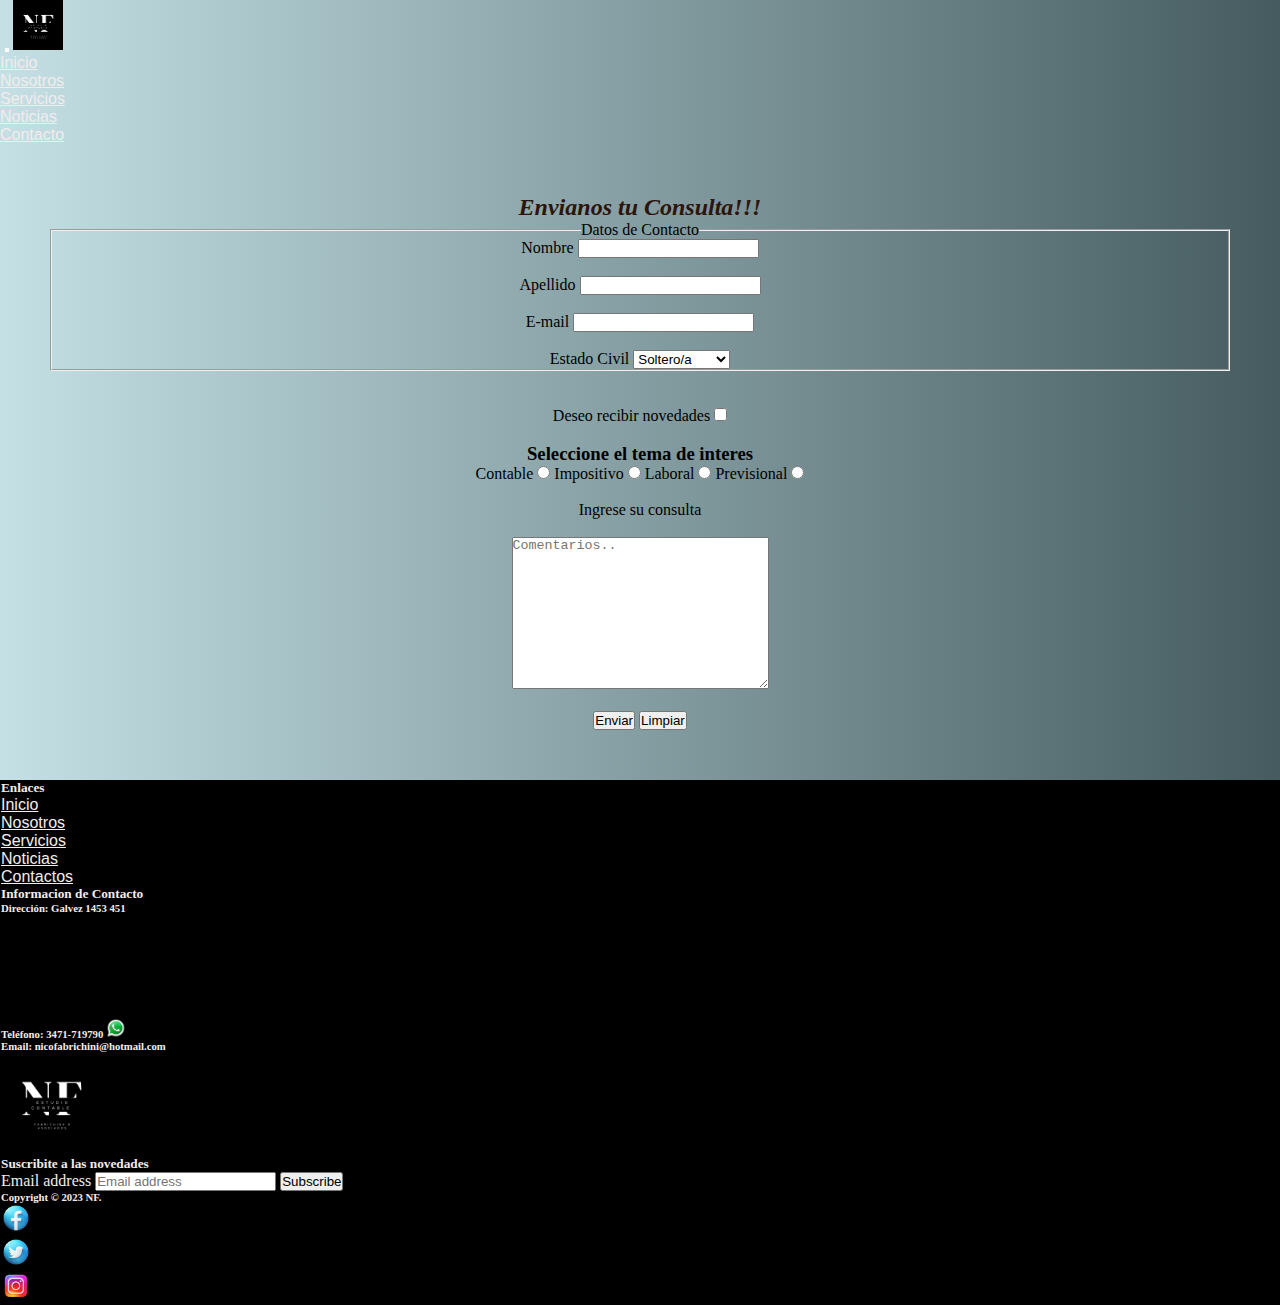
==== pages/contacto.html @ b9b7d35b "primer commit" ====
<!DOCTYPE html>
<html lang="en">

<head>
  <meta charset="UTF-8">
  <meta name="viewport" content="width=device-width, initial-scale=1.0">
  <meta name="description"
    content="Estudio contable Fabrichini- contacto impuestos, laboral, previsional y todo tipo de asesoramiento integral">
  <meta name="title" content="Estudio contable, contacto">
  <!---link Boostrap-->
  <link href="https://cdn.jsdelivr.net/npm/bootstrap@5.3.1/dist/css/bootstrap.min.css" rel="stylesheet"
    integrity="sha384-4bw+/aepP/YC94hEpVNVgiZdgIC5+VKNBQNGCHeKRQN+PtmoHDEXuppvnDJzQIu9" crossorigin="anonymous">
  <!---link css-->
  <link rel="stylesheet" href="../css/style.css">
  <!--favicon-->
  <link rel="icon" href="../imag/logo-negro.png">
  <title>CONTACTO</title>
</head>

<body>
  <!-- inicio header -->
  <header>

    <!-- Navbar -->
    <nav class="navbar navbar-expand-sm navbar-light bg-black">
      <button class="navbar-toggler" type="button" data-bs-toggle="collapse" data-bs-target="#opciones">
        <span class="navbar-toggler-icon"></span>
      </button>

      <!-- logo -->
      <a class="navbar-brand" href="../index.html">
        <img src="../imag/logo-negro.png" width="50" height="50" alt="">
      </a>

      <!-- enlaces -->
      <div class="collapse navbar-collapse" id="opciones">
        <ul class="navbar-nav">
          <li class="nav-item">
            <a class="nav-link" href="../index.html">Inicio</a>
          </li>
          <li class="nav-item">
            <a class="nav-link" href="./nosotros.html">Nosotros</a>
          </li>
          <li class="nav-item">
            <a class="nav-link" href="./servicios.html">Servicios</a>
          </li>
          <li class="nav-item">
            <a class="nav-link" href="./noticias.html">Noticias</a>
          </li>
          <li class="nav-item">
            <a class="nav-link" href="./contacto.html">Contacto</a>
          </li>
        </ul>
      </div>
    </nav>


  </header>
  <!-- cierre header -->

  <main>
    <section class="formulario">
      <h2>Envianos tu Consulta!!!</h2>
      <form action="">
        <fieldset>
          <legend>Datos de Contacto</legend>
          <label for="nombre">Nombre</label>
          <input id="nombre" type="text">
          <br><br>
          <label for="apellido">Apellido</label>
          <input id="apellido" type="text">
          <br><br>
          <label for="E-mail">E-mail</label>
          <input id="E-mail" type="email">
          <br><br>
          <label for="estado">Estado Civil</label>
          <select name="" id="estado">
            <option value="">Soltero/a</option>
            <option value="">Casado/a</option>
            <option value="">Divorciado/a</option>
            <option value="">Viudo/a</option>
          </select>
        </fieldset>
        <br><br>
        <label for="novedades">Deseo recibir novedades</label>
        <input id="novedades" type="checkbox">
        <br><br>
        <h3>Seleccione el tema de interes</h3>

        <label for="contable">Contable</label>
        <input id="contable" type="radio" name="materia" value="contable">

        <label for="impositivo">Impositivo</label>
        <input id="impositivo" type="radio" name="materia" value="impositivo">

        <label for="laboral">Laboral</label>
        <input id="laboral" type="radio" name="materia" value="laboral">

        <label for="previsional">Previsional</label>
        <input id="previsional" type="radio" name="materia" value="previsional">
        <br><br>
        <label for="consulta">Ingrese su consulta</label>
        <br><br>
        <textarea placeholder="Comentarios.." id="consulta" cols="30" rows="10"></textarea>
        <br><br>
        <input type="submit" value="Enviar">
        <input type="reset" value="Limpiar">

      </form>
    </section>
  </main>

  <!-- Footer -->
  <footer class="py-5">
    <div class="row">
      <div class="col-sm-2">
        <h5>Enlaces</h5>
        <ul class="nav flex-column">
          <li class="nav-item mb-2"><a href="../index.html" class="nav-link p-0 ">Inicio</a></li>
          <li class="nav-item mb-2"><a href="./nosotros.html" class="nav-link p-0 ">Nosotros</a></li>
          <li class="nav-item mb-2"><a href="./servicios.html" class="nav-link p-0 ">Servicios</a></li>
          <li class="nav-item mb-2"><a href="./noticias.html" class="nav-link p-0 ">Noticias</a></li>
          <li class="nav-item mb-2"><a href="./contacto.html" class="nav-link p-0 ">Contactos</a></li>
        </ul>
      </div>

      <div class="col-sm-2">
        <h5>Informacion de Contacto</h5>
        <h6>Dirección: Galvez 1453 451</h6>
        <p><iframe
            src="https://www.google.com/maps/embed?pb=!1m18!1m12!1m3!1d6998621.188544533!2d-66.17381326388836!3d-31.073706254849316!2m3!1f0!2f0!3f0!3m2!1i1024!2i768!4f13.1!3m3!1m2!1s0x944ac01eb26c186f%3A0x8e3e4e20675a3bbc!2sSanta%20Fe!5e0!3m2!1ses-419!2sar!4v1692221837515!5m2!1ses-419!2sar"
            width="100" height="100" style="border:0;" allowfullscreen="" loading="lazy"
            referrerpolicy="no-referrer-when-downgrade"></iframe></p>
        <h6>Teléfono: 3471-719790 <img src="../imag/whatsapp.png" width="20" alt="Telefono"> </h6>
        <h6>Email: nicofabrichini@hotmail.com</h6>
      </div>

      <div class="col-sm-2">
        <h5><a href="../index.html"><img width="100" src="../imag/logo-negro.png" alt="LOGO"></a></h5>

      </div>

      <div class="col-sm-4">
        <form>
          <h5>Suscribite a las novedades</h5>

          <div class="d-flex w-100 gap-2">
            <label for="newsletter1" class="visually-hidden">Email address</label>
            <input id="newsletter1" type="text" class="form-control" placeholder="Email address">
            <button class="btn btn-primary" type="button">Subscribe</button>
          </div>
        </form>
      </div>


      <div class="d-flex justify-content-between py-2 my-4 border-top">
        <h6>Copyright © 2023 NF.</h6>
        <ul class="list-unstyled d-flex">
          <li><a href="#"><img width="30" src="../imag/facebook.png" alt="Logo de Facebook"></a></li>
          <li><a href="#"><img width="30" src="../imag/x-twitter.png" alt="Logo de Twitter"></a></li>
          <li><a href="https://www.instagram.com/cpnicolasfabrichini/" target="_blank" rel="noopener"><img width="30"
                src="../imag/instagram.png" alt="Logo de instagram"></a></li>
        </ul>
      </div>
  </footer>


  <script src="https://cdn.jsdelivr.net/npm/bootstrap@5.3.1/dist/js/bootstrap.bundle.min.js"
    integrity="sha384-HwwvtgBNo3bZJJLYd8oVXjrBZt8cqVSpeBNS5n7C8IVInixGAoxmnlMuBnhbgrkm"
    crossorigin="anonymous"></script>
</body>

</html>
---- css/style.css ----
* {
  margin: 0;
  padding: 0;
  box-sizing: border-box;
}

.nav-link {
  color: rgb(243, 236, 236);
  font-family: Impact, Haettenschweiler, "Arial Narrow Bold", sans-serif;
}
.nav-link:hover {
  color: red;
}

.navbar-toggler {
  border-style: solid;
  border-color: white;
  margin-left: 5px;
}

/* Footer*/
footer {
  background-color: black;
  color: rgb(243, 236, 236);
}
footer .row {
  margin-left: 1px;
}

body {
  background: #5e8a91;
  background: -webkit-linear-gradient(to right, #455b5f, #4CA1AF);
  background: linear-gradient(to right, #C4E0E5, #455b5f);
  overflow-x: hidden;
}

/*formulario*/
.formulario {
  text-align: center;
}

/* Main*/
main {
  padding: 50px;
}
main h1 {
  color: rgb(168, 45, 45);
  text-align: center;
  padding-bottom: 30px;
  font-size: 50px;
  font-weight: 1000;
  font-family: "Times New Roman", Times, serif;
}
main h2 {
  color: rgb(44, 21, 12);
  font-style: oblique;
  text-align: center;
}
main .col-sm-3 {
  box-shadow: rgba(0, 0, 0, 0.25) 0px 54px 55px, rgba(0, 0, 0, 0.12) 0px -12px 30px, rgba(0, 0, 0, 0.12) 0px 4px 6px, rgba(0, 0, 0, 0.17) 0px 12px 13px, rgba(0, 0, 0, 0.09) 0px -3px 5px;
  padding: 20px;
  background: #4CA1AF;
  background: -webkit-linear-gradient(to right, #C4E0E5, #4CA1AF);
  background: linear-gradient(to right, #C4E0E5, #4CA1AF);
}
main p {
  color: rgb(20, 20, 19);
  font-family: "Franklin Gothic Medium", "Arial Narrow", Arial, sans-serif;
  line-height: 30px;
}

/*# sourceMappingURL=style.css.map */
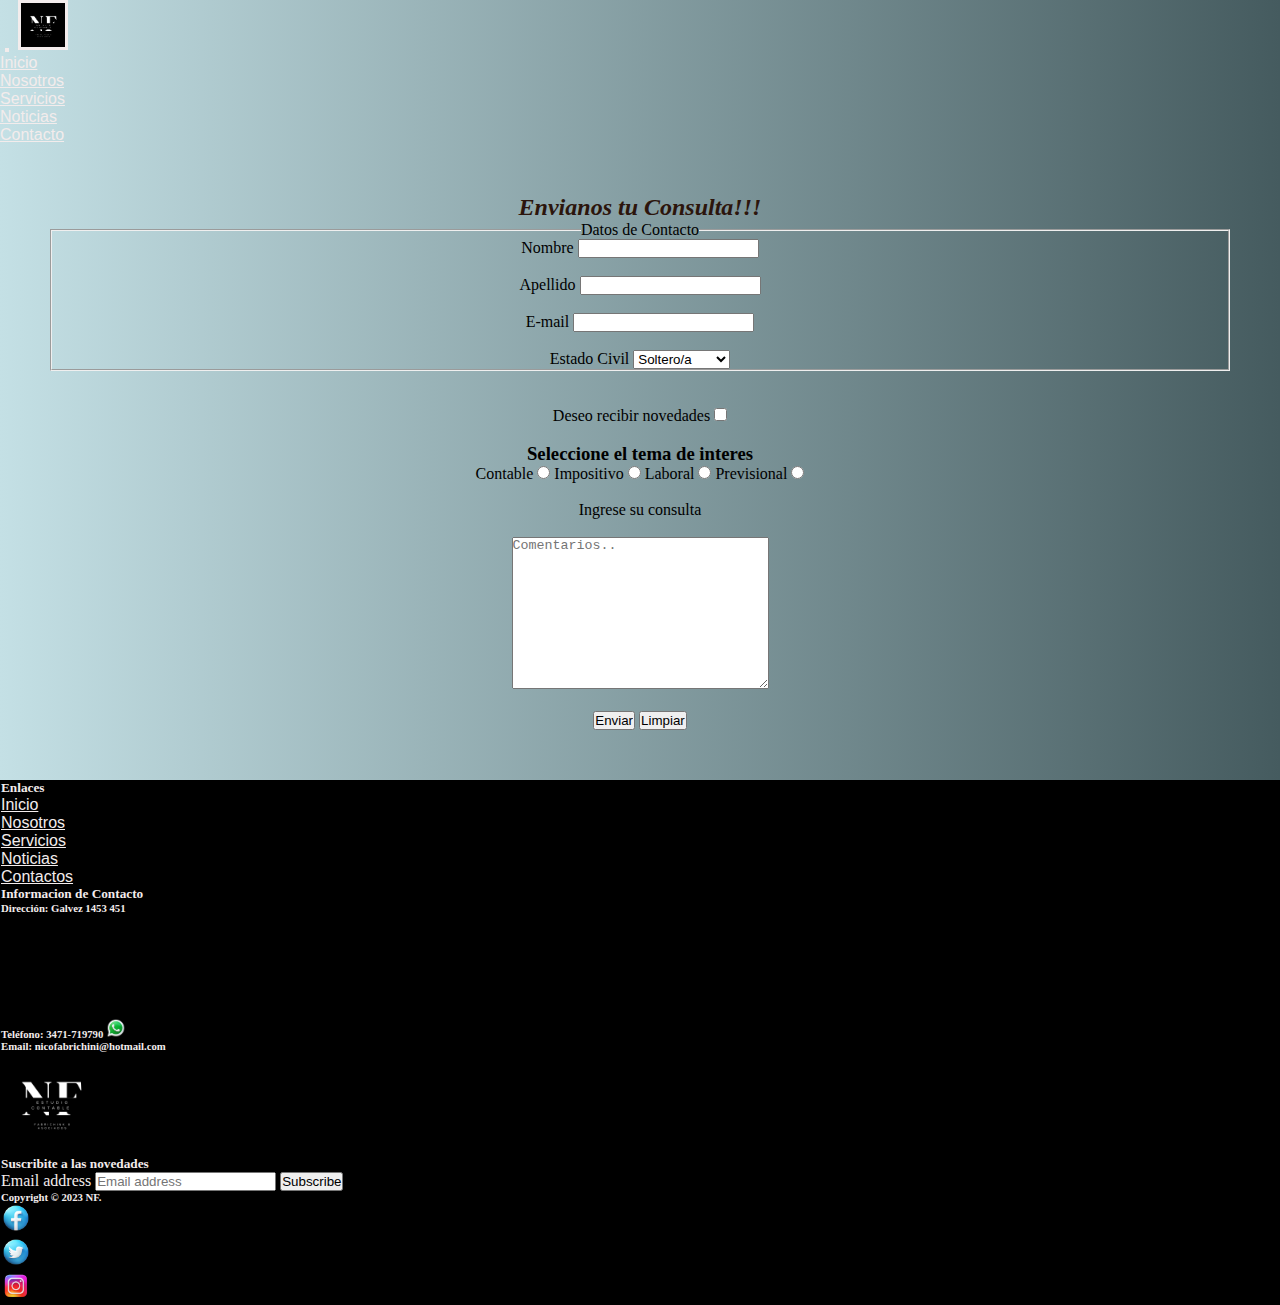
==== commit 20afb47f: "agregado import" ====
--- a/pages/contacto.html
+++ b/pages/contacto.html
@@ -29,7 +29,7 @@
 
       <!-- logo -->
       <a class="navbar-brand" href="../index.html">
-        <img src="../imag/logo-negro.png" width="50" height="50" alt="">
+        <img class= "logo" src="../imag/logo-negro.png" width="50" height="50" alt="logo">
       </a>
 
       <!-- enlaces -->
--- a/css/style.css
+++ b/css/style.css
@@ -14,7 +14,13 @@
 
 .navbar-toggler {
   border-style: solid;
-  border-color: white;
+  border-color: rgb(243, 236, 236);
+  margin-left: 5px;
+}
+
+.logo {
+  border-style: solid;
+  border-color: rgb(243, 236, 236);
   margin-left: 5px;
 }
 
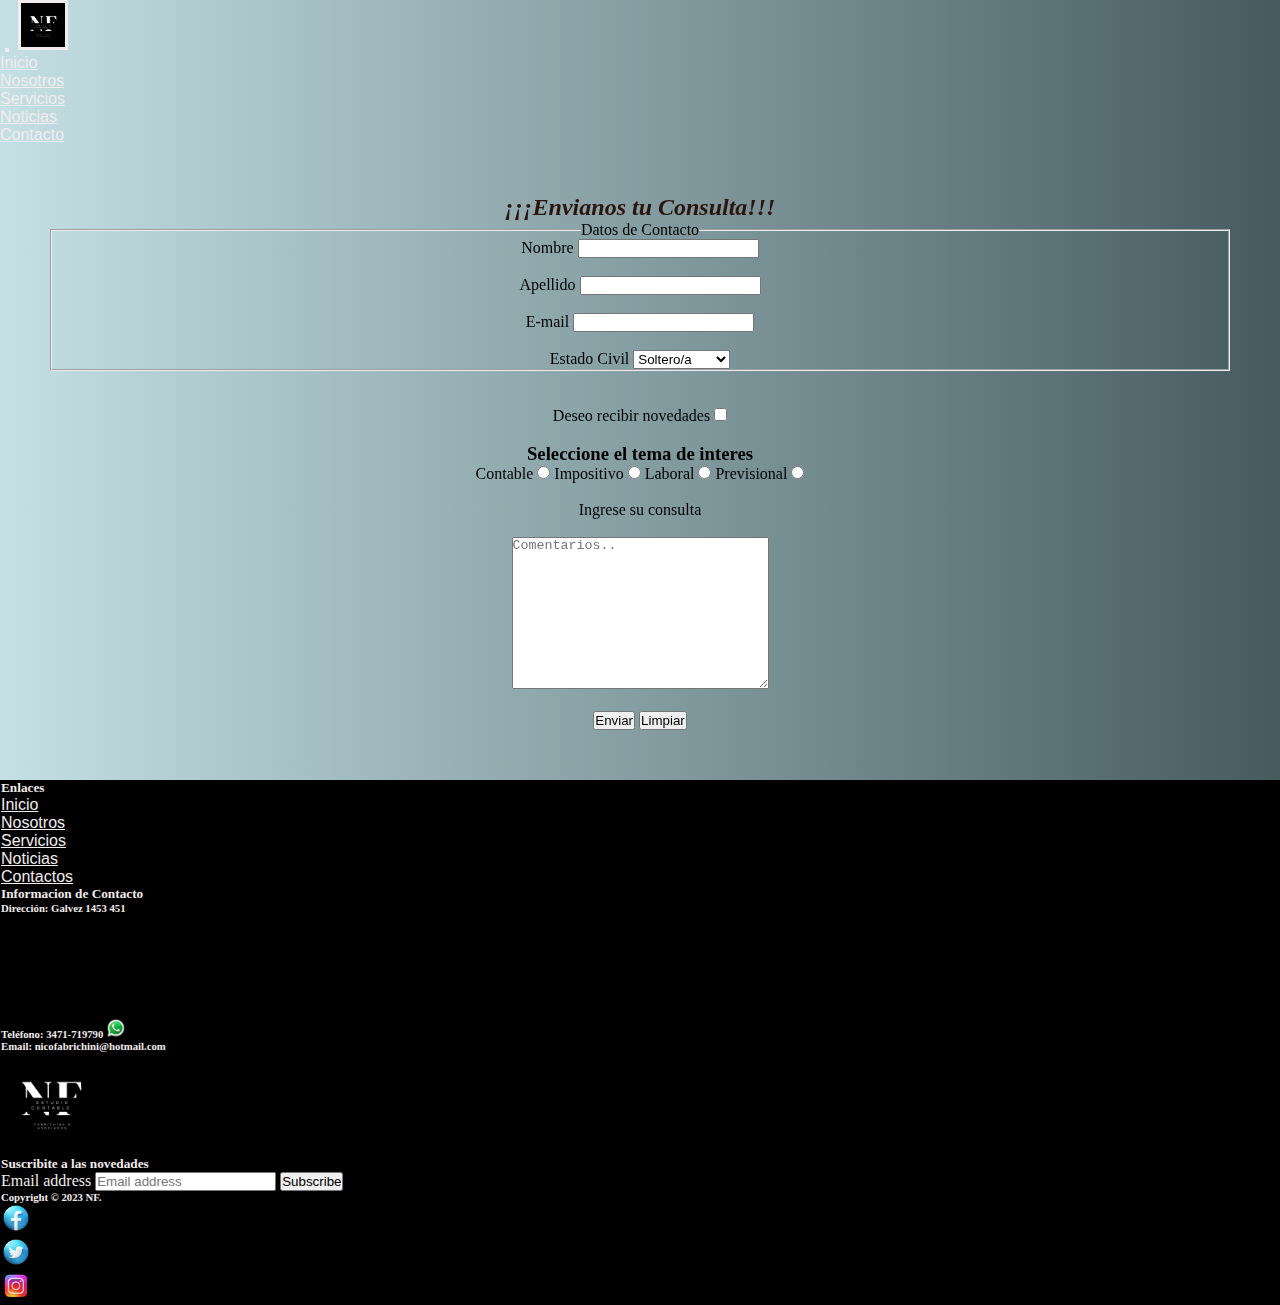
==== commit 404f0414: "agrgado animaciones" ====
--- a/pages/contacto.html
+++ b/pages/contacto.html
@@ -12,6 +12,8 @@
     integrity="sha384-4bw+/aepP/YC94hEpVNVgiZdgIC5+VKNBQNGCHeKRQN+PtmoHDEXuppvnDJzQIu9" crossorigin="anonymous">
   <!---link css-->
   <link rel="stylesheet" href="../css/style.css">
+  <!--link aos-->
+  <link href="https://unpkg.com/aos@2.3.1/dist/aos.css" rel="stylesheet">
   <!--favicon-->
   <link rel="icon" href="../imag/logo-negro.png">
   <title>CONTACTO</title>
@@ -29,7 +31,7 @@
 
       <!-- logo -->
       <a class="navbar-brand" href="../index.html">
-        <img class= "logo" src="../imag/logo-negro.png" width="50" height="50" alt="logo">
+        <img class="logo" src="../imag/logo-negro.png" width="50" height="50" alt="logo">
       </a>
 
       <!-- enlaces -->
@@ -60,53 +62,58 @@
 
   <main>
     <section class="formulario">
-      <h2>Envianos tu Consulta!!!</h2>
-      <form action="">
-        <fieldset>
-          <legend>Datos de Contacto</legend>
-          <label for="nombre">Nombre</label>
-          <input id="nombre" type="text">
+      <div data-aos="fade-left" data-aos-anchor="#example-anchor" data-aos-offset="500" data-aos-duration="500">
+        <h2>¡¡¡Envianos tu Consulta!!!</h2>
+      </div>
+      <div data-aos="fade-right" data-aos-offset="470" data-aos-easing="ease-in-sine">
+
+        <form action="">
+          <fieldset>
+            <legend>Datos de Contacto</legend>
+            <label for="nombre">Nombre</label>
+            <input id="nombre" type="text">
+            <br><br>
+            <label for="apellido">Apellido</label>
+            <input id="apellido" type="text">
+            <br><br>
+            <label for="E-mail">E-mail</label>
+            <input id="E-mail" type="email">
+            <br><br>
+            <label for="estado">Estado Civil</label>
+            <select name="" id="estado">
+              <option value="">Soltero/a</option>
+              <option value="">Casado/a</option>
+              <option value="">Divorciado/a</option>
+              <option value="">Viudo/a</option>
+            </select>
+          </fieldset>
           <br><br>
-          <label for="apellido">Apellido</label>
-          <input id="apellido" type="text">
+          <label for="novedades">Deseo recibir novedades</label>
+          <input id="novedades" type="checkbox">
           <br><br>
-          <label for="E-mail">E-mail</label>
-          <input id="E-mail" type="email">
+          <h3>Seleccione el tema de interes</h3>
+
+          <label for="contable">Contable</label>
+          <input id="contable" type="radio" name="materia" value="contable">
+
+          <label for="impositivo">Impositivo</label>
+          <input id="impositivo" type="radio" name="materia" value="impositivo">
+
+          <label for="laboral">Laboral</label>
+          <input id="laboral" type="radio" name="materia" value="laboral">
+
+          <label for="previsional">Previsional</label>
+          <input id="previsional" type="radio" name="materia" value="previsional">
           <br><br>
-          <label for="estado">Estado Civil</label>
-          <select name="" id="estado">
-            <option value="">Soltero/a</option>
-            <option value="">Casado/a</option>
-            <option value="">Divorciado/a</option>
-            <option value="">Viudo/a</option>
-          </select>
-        </fieldset>
-        <br><br>
-        <label for="novedades">Deseo recibir novedades</label>
-        <input id="novedades" type="checkbox">
-        <br><br>
-        <h3>Seleccione el tema de interes</h3>
+          <label for="consulta">Ingrese su consulta</label>
+          <br><br>
+          <textarea placeholder="Comentarios.." id="consulta" cols="30" rows="10"></textarea>
+          <br><br>
+          <input type="submit" value="Enviar">
+          <input type="reset" value="Limpiar">
 
-        <label for="contable">Contable</label>
-        <input id="contable" type="radio" name="materia" value="contable">
-
-        <label for="impositivo">Impositivo</label>
-        <input id="impositivo" type="radio" name="materia" value="impositivo">
-
-        <label for="laboral">Laboral</label>
-        <input id="laboral" type="radio" name="materia" value="laboral">
-
-        <label for="previsional">Previsional</label>
-        <input id="previsional" type="radio" name="materia" value="previsional">
-        <br><br>
-        <label for="consulta">Ingrese su consulta</label>
-        <br><br>
-        <textarea placeholder="Comentarios.." id="consulta" cols="30" rows="10"></textarea>
-        <br><br>
-        <input type="submit" value="Enviar">
-        <input type="reset" value="Limpiar">
-
-      </form>
+        </form>
+      </div>
     </section>
   </main>
 
@@ -164,10 +171,14 @@
       </div>
   </footer>
 
-
   <script src="https://cdn.jsdelivr.net/npm/bootstrap@5.3.1/dist/js/bootstrap.bundle.min.js"
     integrity="sha384-HwwvtgBNo3bZJJLYd8oVXjrBZt8cqVSpeBNS5n7C8IVInixGAoxmnlMuBnhbgrkm"
     crossorigin="anonymous"></script>
+  <!--link java aos-->
+  <script src="https://unpkg.com/aos@2.3.1/dist/aos.js"></script>
+  <script>
+    AOS.init();
+  </script>
 </body>
 
 </html>--- a/css/style.css
+++ b/css/style.css
@@ -33,16 +33,16 @@
   margin-left: 1px;
 }
 
+/*formulario*/
+.formulario {
+  text-align: center;
+}
+
 body {
   background: #5e8a91;
   background: -webkit-linear-gradient(to right, #455b5f, #4CA1AF);
   background: linear-gradient(to right, #C4E0E5, #455b5f);
   overflow-x: hidden;
-}
-
-/*formulario*/
-.formulario {
-  text-align: center;
 }
 
 /* Main*/
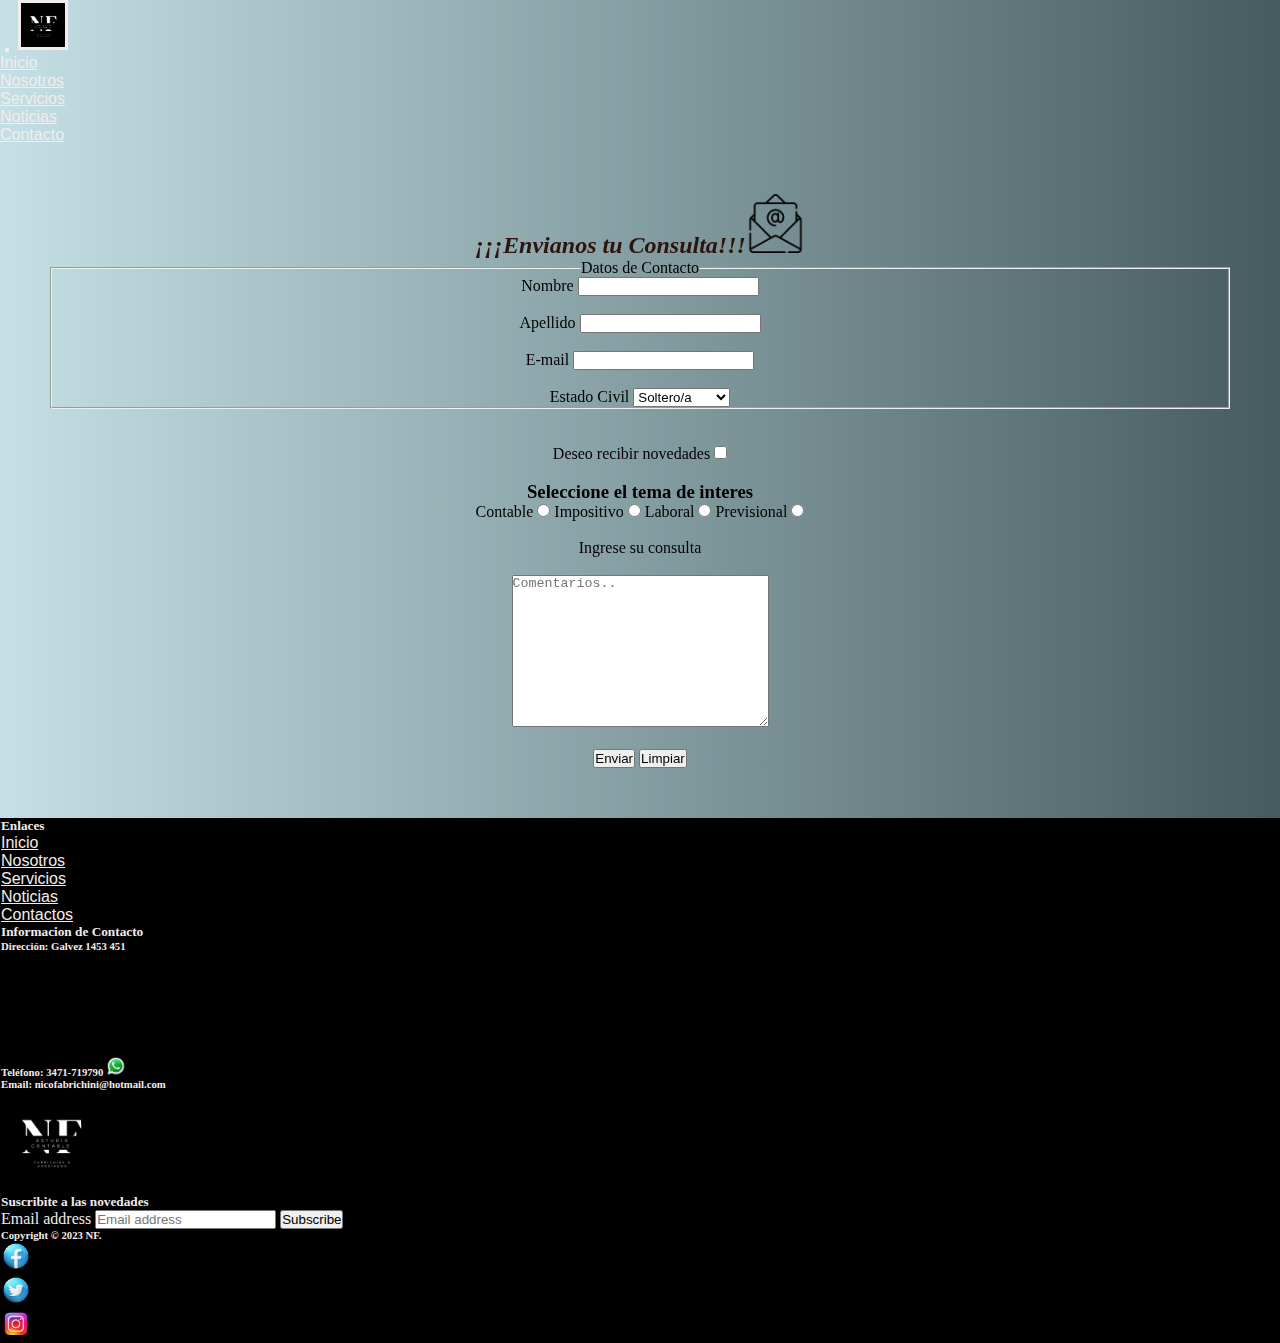
==== commit 443b087a: "agregado imagenes" ====
--- a/pages/contacto.html
+++ b/pages/contacto.html
@@ -63,7 +63,7 @@
   <main>
     <section class="formulario">
       <div data-aos="fade-left" data-aos-anchor="#example-anchor" data-aos-offset="500" data-aos-duration="500">
-        <h2>¡¡¡Envianos tu Consulta!!!</h2>
+        <h2>¡¡¡Envianos tu Consulta!!!<img src="../imag/contacto.png" width="5%" alt="contacto"></h2>
       </div>
       <div data-aos="fade-right" data-aos-offset="470" data-aos-easing="ease-in-sine">
 
--- a/css/style.css
+++ b/css/style.css
@@ -33,11 +33,6 @@
   margin-left: 1px;
 }
 
-/*formulario*/
-.formulario {
-  text-align: center;
-}
-
 body {
   background: #5e8a91;
   background: -webkit-linear-gradient(to right, #455b5f, #4CA1AF);
@@ -45,7 +40,11 @@
   overflow-x: hidden;
 }
 
-/* Main*/
+/*formulario*/
+.formulario {
+  text-align: center;
+}
+
 main {
   padding: 50px;
 }
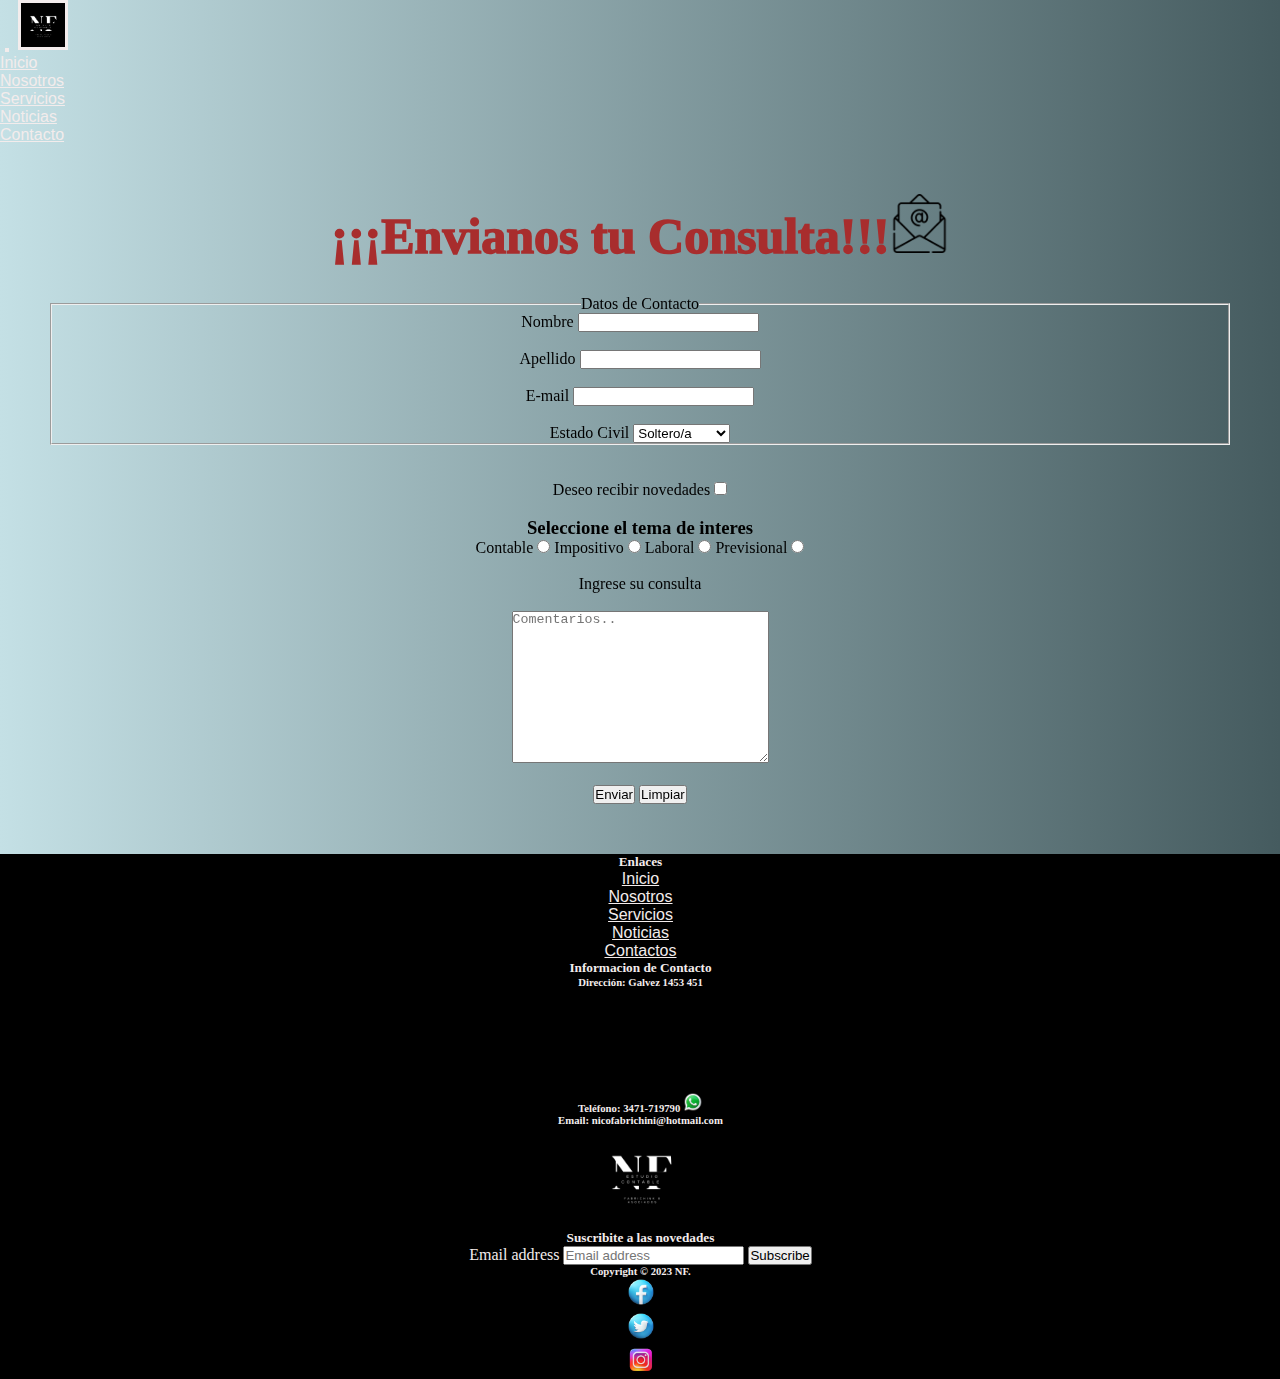
==== commit 4c173478: "agregado h1" ====
--- a/pages/contacto.html
+++ b/pages/contacto.html
@@ -63,7 +63,7 @@
   <main>
     <section class="formulario">
       <div data-aos="fade-left" data-aos-anchor="#example-anchor" data-aos-offset="500" data-aos-duration="500">
-        <h2>¡¡¡Envianos tu Consulta!!!<img src="../imag/contacto.png" width="5%" alt="contacto"></h2>
+        <h1>¡¡¡Envianos tu Consulta!!!<img src="../imag/contacto.png" width="5%" alt="contacto"></h1>
       </div>
       <div data-aos="fade-right" data-aos-offset="470" data-aos-easing="ease-in-sine">
 
--- a/css/style.css
+++ b/css/style.css
@@ -28,6 +28,7 @@
 footer {
   background-color: black;
   color: rgb(243, 236, 236);
+  text-align: center;
 }
 footer .row {
   margin-left: 1px;
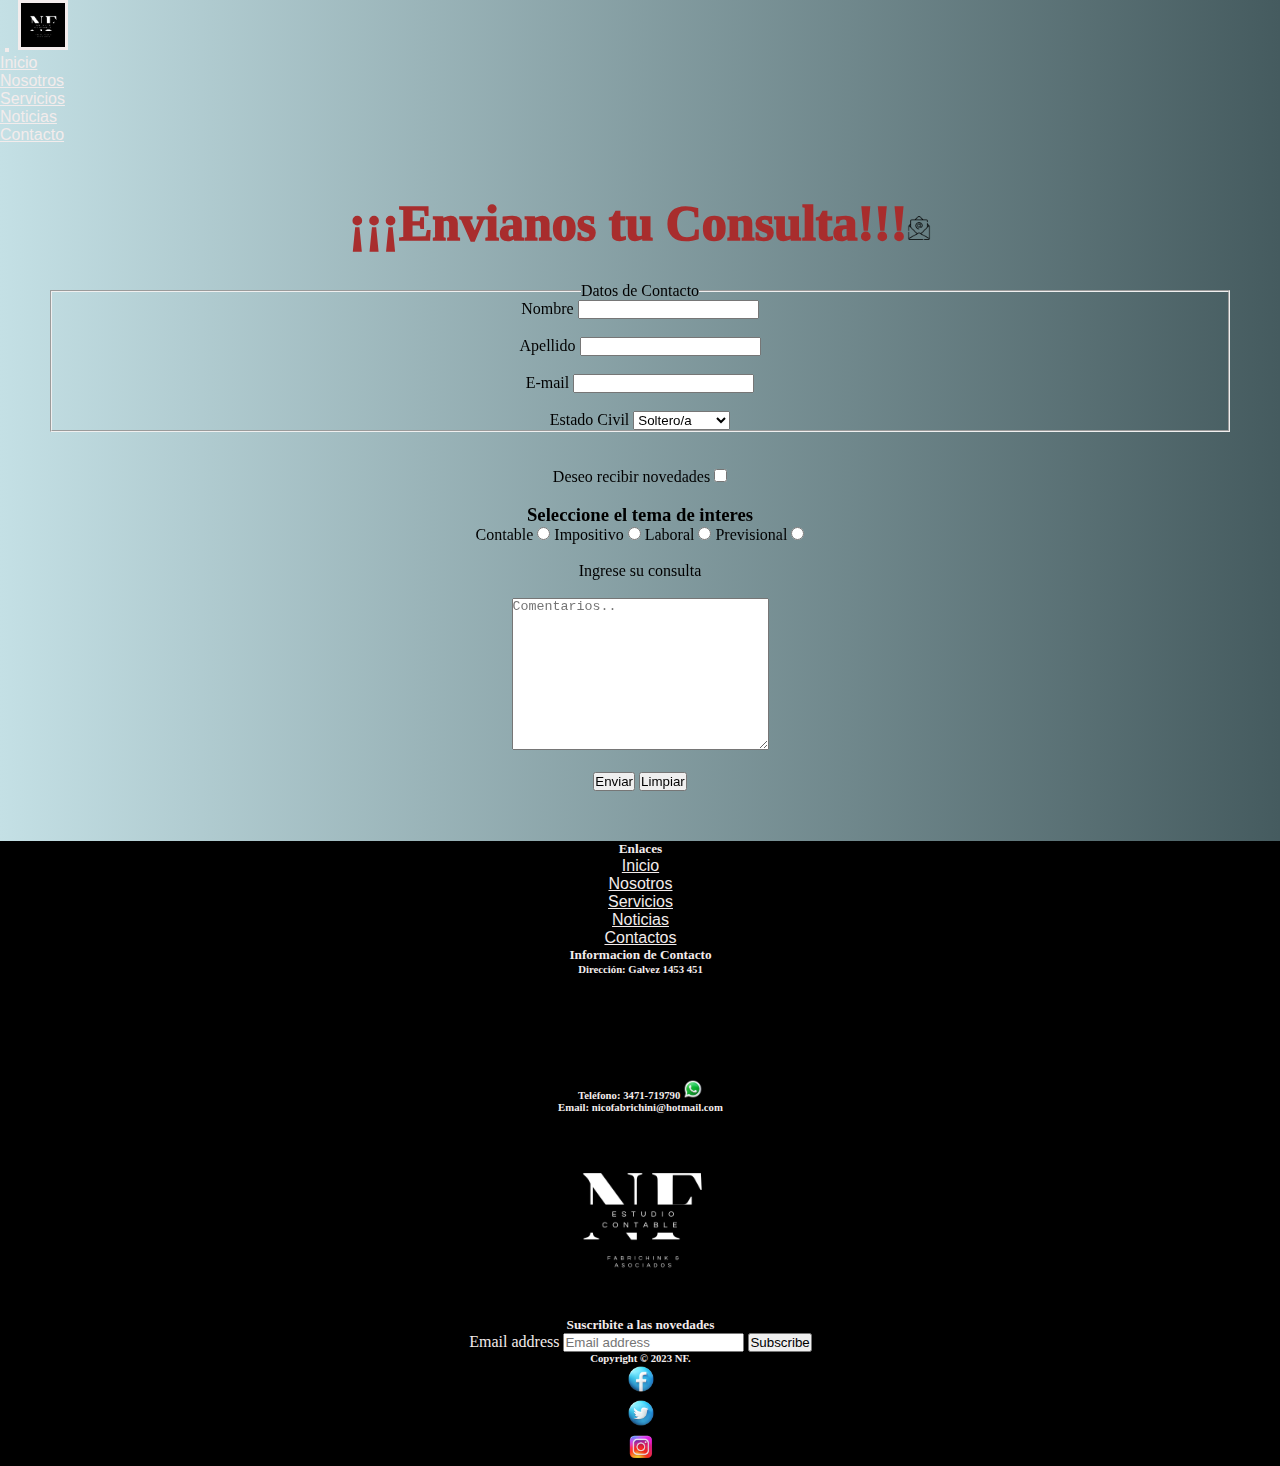
==== commit 5e64d281: "agregar salto linea" ====
--- a/pages/contacto.html
+++ b/pages/contacto.html
@@ -63,7 +63,7 @@
   <main>
     <section class="formulario">
       <div data-aos="fade-left" data-aos-anchor="#example-anchor" data-aos-offset="500" data-aos-duration="500">
-        <h1>¡¡¡Envianos tu Consulta!!!<img src="../imag/contacto.png" width="5%" alt="contacto"></h1>
+        <h1>¡¡¡Envianos tu Consulta!!!<img src="../imag/contacto.png" width="2%" alt="contacto"></h1>
       </div>
       <div data-aos="fade-right" data-aos-offset="470" data-aos-easing="ease-in-sine">
 
@@ -143,7 +143,7 @@
       </div>
 
       <div class="col-sm-2">
-        <h5><a href="../index.html"><img width="100" src="../imag/logo-negro.png" alt="LOGO"></a></h5>
+        <h5><a href="../index.html"><img width="200" src="../imag/logo-negro.png" alt="LOGO"></a></h5>
 
       </div>
 
